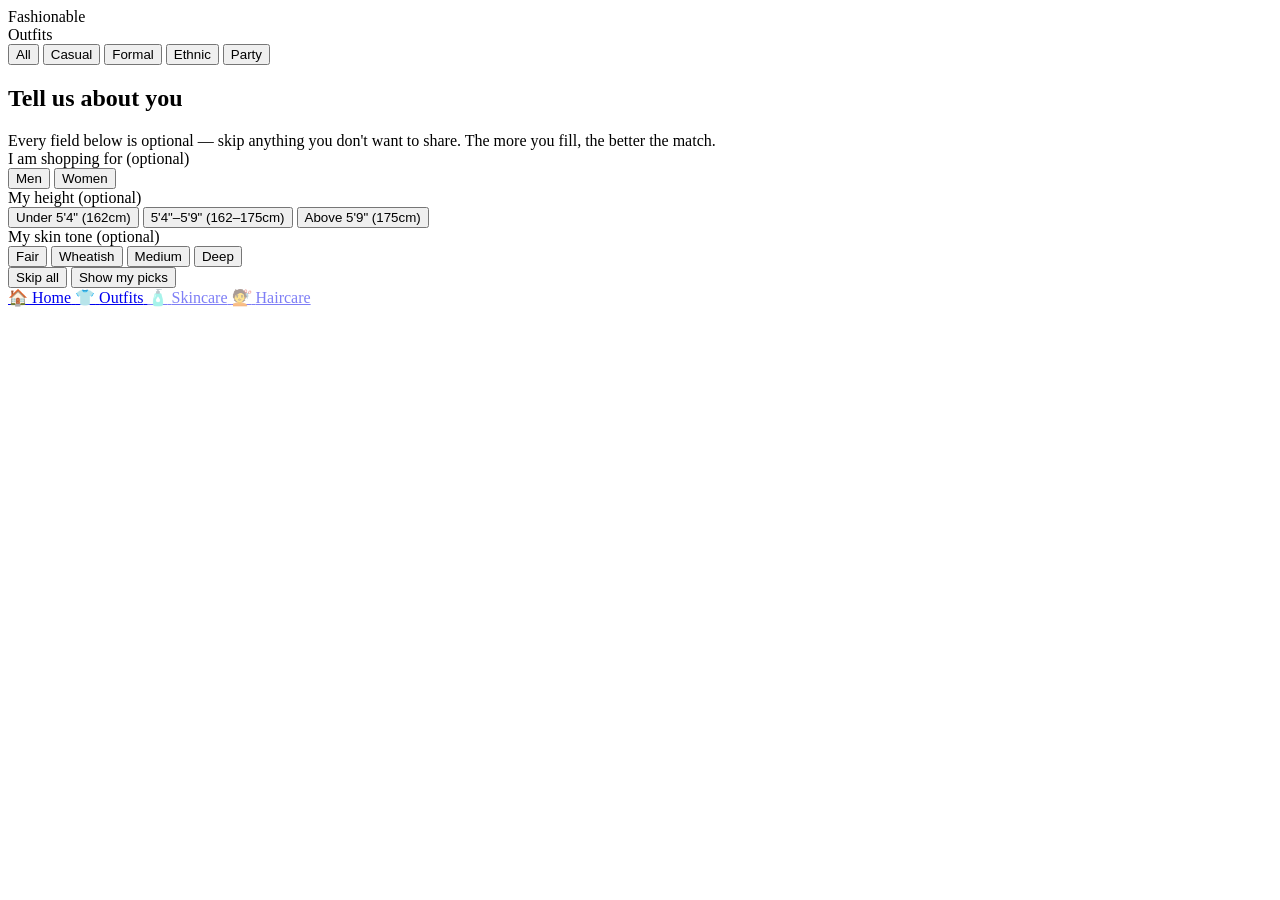
==== outfits.html @ af1b8f14 "Add outfits.html with initial content" ====
<!DOCTYPE html>
<html lang="en">
<head>
<meta charset="UTF-8" />
<meta name="viewport" content="width=device-width, initial-scale=1.0, maximum-scale=1.0" />
<title>Outfits — Fashionable</title>
<meta name="description" content="Outfits matched to your height, gender and style — with direct links to buy on Flipkart and Meesho." />

<!-- See the note in index.html — update this placeholder URL once your site is live. -->
<link rel="canonical" href="https://your-username.github.io/fashionable/outfits.html" />

<meta property="og:type" content="website" />
<meta property="og:title" content="Outfits — Fashionable" />
<meta property="og:description" content="Outfits matched to your height, gender and style — with direct links to buy on Flipkart and Meesho." />
<meta property="og:image" content="https://your-username.github.io/fashionable/images/og-image.jpg" />
<meta property="og:url" content="https://your-username.github.io/fashionable/outfits.html" />

<meta name="twitter:card" content="summary_large_image" />
<meta name="twitter:title" content="Outfits — Fashionable" />
<meta name="twitter:description" content="Outfits matched to your height, gender and style — with direct links to buy on Flipkart and Meesho." />
<meta name="twitter:image" content="https://your-username.github.io/fashionable/images/og-image.jpg" />

<meta name="theme-color" content="#e85d75" />
<link rel="icon" type="image/png" href="images/favicon-32.png" sizes="32x32" />
<link rel="icon" type="image/png" href="images/favicon.png" sizes="512x512" />
<link rel="apple-touch-icon" href="images/favicon.png" />

<link rel="stylesheet" href="css/style.css" />
</head>
<body>

  <header class="site-header">
    <div class="brand">Fashion<span>able</span></div>
    <div class="header-tagline">Outfits</div>
  </header>

  <nav class="category-tabs" id="category-tabs">
    <button class="category-tab active" data-category="all">All</button>
    <button class="category-tab" data-category="casual">Casual</button>
    <button class="category-tab" data-category="formal">Formal</button>
    <button class="category-tab" data-category="ethnic">Ethnic</button>
    <button class="category-tab" data-category="party">Party</button>
  </nav>

  <main>
    <section class="section" id="pref-section">
      <div class="pref-card">
        <h2>Tell us about you</h2>
        <div class="pref-subtext">Every field below is optional — skip anything you don't want to share. The more you fill, the better the match.</div>

        <div class="pref-group">
          <label class="group-label">I am shopping for <span class="optional-tag">(optional)</span></label>
          <div class="chip-row" id="gender-chips">
            <button class="chip-option" data-field="gender" data-value="male">Men</button>
            <button class="chip-option" data-field="gender" data-value="female">Women</button>
          </div>
        </div>

        <div class="pref-group">
          <label class="group-label">My height <span class="optional-tag">(optional)</span></label>
          <div class="chip-row" id="height-chips">
            <button class="chip-option" data-field="height" data-value="petite">Under 5'4" (162cm)</button>
            <button class="chip-option" data-field="height" data-value="average">5'4"–5'9" (162–175cm)</button>
            <button class="chip-option" data-field="height" data-value="tall">Above 5'9" (175cm)</button>
          </div>
        </div>

        <div class="pref-group">
          <label class="group-label">My skin tone <span class="optional-tag">(optional)</span></label>
          <div class="chip-row" id="skintone-chips">
            <button class="chip-option" data-field="skinTone" data-value="fair">Fair</button>
            <button class="chip-option" data-field="skinTone" data-value="wheatish">Wheatish</button>
            <button class="chip-option" data-field="skinTone" data-value="medium">Medium</button>
            <button class="chip-option" data-field="skinTone" data-value="deep">Deep</button>
          </div>
        </div>

        <div class="pref-actions">
          <button class="btn btn-secondary" id="skip-btn">Skip all</button>
          <button class="btn btn-primary" id="apply-btn">Show my picks</button>
        </div>
      </div>
    </section>

    <section class="section" id="results-section" style="display:none;">
      <div class="results-summary">
        <span id="results-count"></span>
        <a href="#" class="edit-link" id="edit-prefs-link">Edit preferences</a>
      </div>
      <div class="product-grid" id="results-grid"></div>
    </section>
  </main>

  <nav class="bottom-nav">
    <a href="index.html">
      <span class="nav-icon">🏠</span>
      <span>Home</span>
    </a>
    <a href="outfits.html" class="active">
      <span class="nav-icon">👕</span>
      <span>Outfits</span>
    </a>
    <a href="#" onclick="return false;" style="opacity:0.5;">
      <span class="nav-icon">🧴</span>
      <span>Skincare</span>
    </a>
    <a href="#" onclick="return false;" style="opacity:0.5;">
      <span class="nav-icon">💇</span>
      <span>Haircare</span>
    </a>
  </nav>

  <script src="js/common.js"></script>
  <script src="js/outfits.js"></script>
</body>
</html>
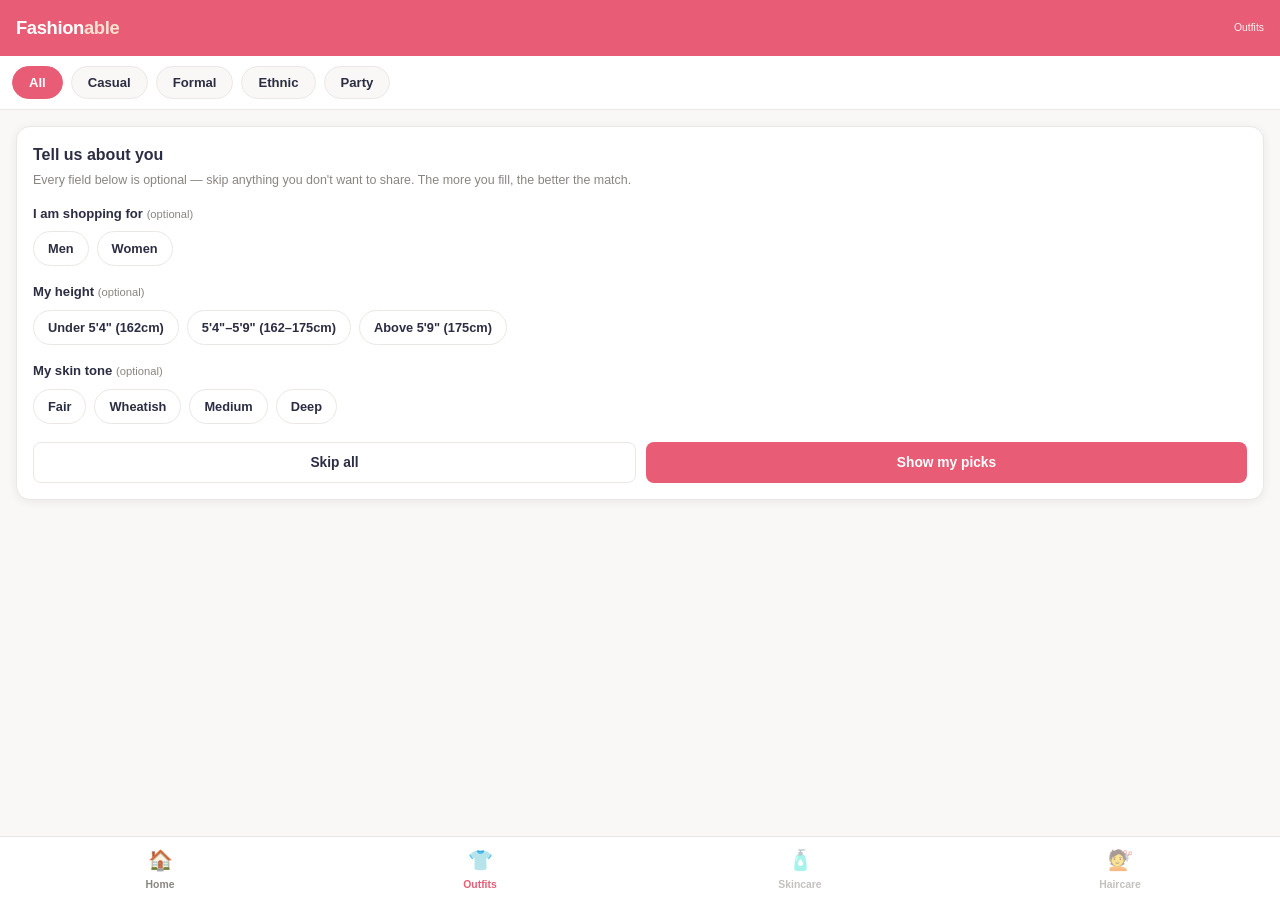
==== commit ce5a487a: "Update canonical and Open Graph URLs in outfits.html" ====
--- a/outfits.html
+++ b/outfits.html
@@ -6,19 +6,18 @@
 <title>Outfits — Fashionable</title>
 <meta name="description" content="Outfits matched to your height, gender and style — with direct links to buy on Flipkart and Meesho." />
 
-<!-- See the note in index.html — update this placeholder URL once your site is live. -->
-<link rel="canonical" href="https://your-username.github.io/fashionable/outfits.html" />
+<link rel="canonical" href="https://sayedsarukahmed-dev.github.io/Improve-your-Self/outfits.html" />
 
 <meta property="og:type" content="website" />
 <meta property="og:title" content="Outfits — Fashionable" />
 <meta property="og:description" content="Outfits matched to your height, gender and style — with direct links to buy on Flipkart and Meesho." />
-<meta property="og:image" content="https://your-username.github.io/fashionable/images/og-image.jpg" />
-<meta property="og:url" content="https://your-username.github.io/fashionable/outfits.html" />
+<meta property="og:image" content="https://sayedsarukahmed-dev.github.io/Improve-your-Self/images/og-image.jpg" />
+<meta property="og:url" content="https://sayedsarukahmed-dev.github.io/Improve-your-Self/outfits.html" />
 
 <meta name="twitter:card" content="summary_large_image" />
 <meta name="twitter:title" content="Outfits — Fashionable" />
 <meta name="twitter:description" content="Outfits matched to your height, gender and style — with direct links to buy on Flipkart and Meesho." />
-<meta name="twitter:image" content="https://your-username.github.io/fashionable/images/og-image.jpg" />
+<meta name="twitter:image" content="https://sayedsarukahmed-dev.github.io/Improve-your-Self/images/og-image.jpg" />
 
 <meta name="theme-color" content="#e85d75" />
 <link rel="icon" type="image/png" href="images/favicon-32.png" sizes="32x32" />
--- a/css/style.css
+++ b/css/style.css
@@ -0,0 +1,578 @@
+/* ===========================================
+   Fashionable — core stylesheet
+   Mobile-first. Flipkart-inspired structure,
+   original color system & type.
+=========================================== */
+
+:root {
+  --color-primary: #e85d75;
+  --color-primary-dark: #c2415a;
+  --color-secondary: #2b2d42;
+  --color-bg: #faf8f6;
+  --color-card-bg: #ffffff;
+  --color-border: #ece7e4;
+  --color-muted: #8a8580;
+  --color-success: #3c9a5f;
+  --radius-sm: 8px;
+  --radius-md: 14px;
+  --shadow-card: 0 2px 10px rgba(43, 45, 66, 0.07);
+  --header-height: 56px;
+}
+
+* {
+  box-sizing: border-box;
+  margin: 0;
+  padding: 0;
+}
+
+html, body {
+  width: 100%;
+  overflow-x: hidden;
+}
+
+body {
+  font-family: -apple-system, BlinkMacSystemFont, "Segoe UI", Roboto, Helvetica, Arial, sans-serif;
+  background: var(--color-bg);
+  color: var(--color-secondary);
+  line-height: 1.5;
+  padding-bottom: 72px;
+}
+
+a {
+  text-decoration: none;
+  color: inherit;
+}
+
+img {
+  max-width: 100%;
+  display: block;
+}
+
+ul {
+  list-style: none;
+}
+
+button {
+  font-family: inherit;
+  cursor: pointer;
+  border: none;
+  background: none;
+}
+
+.site-header {
+  position: sticky;
+  top: 0;
+  z-index: 50;
+  height: var(--header-height);
+  background: var(--color-primary);
+  color: #fff;
+  display: flex;
+  align-items: center;
+  justify-content: space-between;
+  padding: 0 16px;
+}
+
+.site-header .brand {
+  font-size: 1.15rem;
+  font-weight: 800;
+  letter-spacing: -0.02em;
+}
+
+.site-header .brand span {
+  color: #ffe1cf;
+}
+
+.site-header .header-tagline {
+  font-size: 0.65rem;
+  opacity: 0.9;
+  font-weight: 500;
+}
+
+.category-tabs {
+  display: flex;
+  overflow-x: auto;
+  gap: 8px;
+  padding: 10px 12px;
+  background: #fff;
+  border-bottom: 1px solid var(--color-border);
+  position: sticky;
+  top: var(--header-height);
+  z-index: 40;
+  -webkit-overflow-scrolling: touch;
+  scrollbar-width: none;
+}
+
+.category-tabs::-webkit-scrollbar {
+  display: none;
+}
+
+.category-tab {
+  flex: 0 0 auto;
+  padding: 8px 16px;
+  border-radius: 999px;
+  font-size: 0.82rem;
+  font-weight: 600;
+  background: var(--color-bg);
+  color: var(--color-secondary);
+  border: 1px solid var(--color-border);
+  white-space: nowrap;
+}
+
+.category-tab.active {
+  background: var(--color-primary);
+  color: #fff;
+  border-color: var(--color-primary);
+}
+
+.section {
+  padding: 16px;
+}
+
+.section-title {
+  font-size: 1.05rem;
+  font-weight: 800;
+  margin-bottom: 12px;
+  display: flex;
+  align-items: center;
+  justify-content: space-between;
+}
+
+.section-title .see-all {
+  font-size: 0.78rem;
+  color: var(--color-primary);
+  font-weight: 700;
+}
+
+.home-category-grid {
+  display: grid;
+  grid-template-columns: repeat(3, 1fr);
+  gap: 10px;
+}
+
+.home-category-card {
+  background: var(--color-card-bg);
+  border-radius: var(--radius-md);
+  box-shadow: var(--shadow-card);
+  padding: 14px 8px;
+  text-align: center;
+  border: 1px solid var(--color-border);
+}
+
+.home-category-card .icon {
+  font-size: 1.8rem;
+  margin-bottom: 6px;
+}
+
+.home-category-card .label {
+  font-size: 0.78rem;
+  font-weight: 700;
+}
+
+.home-category-card .status {
+  font-size: 0.62rem;
+  color: var(--color-muted);
+  margin-top: 2px;
+}
+
+.home-category-card.disabled {
+  opacity: 0.55;
+}
+
+.scroll-row {
+  display: flex;
+  gap: 10px;
+  overflow-x: auto;
+  -webkit-overflow-scrolling: touch;
+  scrollbar-width: none;
+  padding-bottom: 4px;
+}
+
+.scroll-row::-webkit-scrollbar {
+  display: none;
+}
+
+.product-card {
+  flex: 0 0 150px;
+  background: var(--color-card-bg);
+  border-radius: var(--radius-sm);
+  overflow: hidden;
+  border: 1px solid var(--color-border);
+  box-shadow: var(--shadow-card);
+}
+
+.product-card.wide {
+  flex: 0 0 auto;
+  width: 100%;
+}
+
+.product-card .thumb {
+  width: 100%;
+  aspect-ratio: 3 / 4;
+  object-fit: cover;
+  background: var(--color-border);
+}
+
+.product-card .info {
+  padding: 8px;
+}
+
+.product-card .title {
+  font-size: 0.78rem;
+  font-weight: 700;
+  line-height: 1.3;
+  display: -webkit-box;
+  -webkit-line-clamp: 2;
+  -webkit-box-orient: vertical;
+  overflow: hidden;
+}
+
+.product-card .desc {
+  font-size: 0.68rem;
+  color: var(--color-muted);
+  margin-top: 4px;
+  display: -webkit-box;
+  -webkit-line-clamp: 2;
+  -webkit-box-orient: vertical;
+  overflow: hidden;
+}
+
+.product-card.combo {
+  flex-basis: 220px;
+}
+
+.product-grid .product-card.combo {
+  grid-column: 1 / -1;
+}
+
+.combo-image-grid {
+  display: grid;
+  gap: 2px;
+  aspect-ratio: 3 / 2;
+  background: var(--color-border);
+}
+
+.combo-image-grid img {
+  width: 100%;
+  height: 100%;
+  object-fit: cover;
+}
+
+.combo-image-grid.combo-count-1 {
+  grid-template-columns: 1fr;
+}
+
+.combo-image-grid.combo-count-2 {
+  grid-template-columns: 1fr 1fr;
+}
+
+.combo-image-grid.combo-count-3 {
+  grid-template-columns: 1fr 1fr;
+  grid-template-rows: 1fr 1fr;
+}
+
+.combo-image-grid.combo-count-3 img:first-child {
+  grid-row: 1 / 3;
+}
+
+.combo-badge {
+  display: inline-block;
+  font-size: 0.6rem;
+  font-weight: 800;
+  letter-spacing: 0.02em;
+  text-transform: uppercase;
+  color: var(--color-primary-dark);
+  background: #fff1e9;
+  padding: 2px 7px;
+  border-radius: 4px;
+  margin-bottom: 4px;
+}
+
+.combo-total {
+  font-size: 0.8rem;
+  font-weight: 800;
+  margin-top: 6px;
+}
+
+.combo-item-list {
+  margin-top: 8px;
+  border-top: 1px solid var(--color-border);
+}
+
+.combo-item-row {
+  display: flex;
+  align-items: center;
+  gap: 6px;
+  padding: 7px 0;
+  border-bottom: 1px solid var(--color-border);
+  font-size: 0.72rem;
+}
+
+.combo-item-name {
+  flex: 1 1 auto;
+  font-weight: 600;
+  overflow: hidden;
+  text-overflow: ellipsis;
+  white-space: nowrap;
+}
+
+.combo-item-price {
+  flex: 0 0 auto;
+  font-weight: 700;
+  color: var(--color-secondary);
+}
+
+.combo-buy-btn {
+  flex: 0 0 auto;
+  padding: 5px 12px;
+  border-radius: 6px;
+  background: var(--color-primary);
+  color: #fff;
+  font-size: 0.68rem;
+  font-weight: 700;
+  white-space: nowrap;
+}
+
+.product-card .price-row {
+  display: flex;
+  align-items: center;
+  justify-content: space-between;
+  margin-top: 8px;
+}
+
+.product-card .price {
+  font-size: 0.82rem;
+  font-weight: 800;
+  color: var(--color-secondary);
+}
+
+.product-card .platform-badge {
+  font-size: 0.6rem;
+  font-weight: 700;
+  padding: 2px 6px;
+  border-radius: 4px;
+  background: #fff1e9;
+  color: var(--color-primary-dark);
+}
+
+.product-card .buy-btn {
+  display: block;
+  margin-top: 8px;
+  width: 100%;
+  text-align: center;
+  padding: 7px 0;
+  border-radius: 6px;
+  background: var(--color-primary);
+  color: #fff;
+  font-size: 0.74rem;
+  font-weight: 700;
+}
+
+.product-grid {
+  display: grid;
+  grid-template-columns: repeat(2, 1fr);
+  gap: 10px;
+}
+
+.product-grid .product-card {
+  flex: unset;
+  width: 100%;
+}
+
+.pref-card {
+  background: var(--color-card-bg);
+  border-radius: var(--radius-md);
+  box-shadow: var(--shadow-card);
+  padding: 16px;
+  border: 1px solid var(--color-border);
+}
+
+.pref-card h2 {
+  font-size: 1rem;
+  font-weight: 800;
+  margin-bottom: 4px;
+}
+
+.pref-card .pref-subtext {
+  font-size: 0.78rem;
+  color: var(--color-muted);
+  margin-bottom: 14px;
+}
+
+.pref-group {
+  margin-bottom: 16px;
+}
+
+.pref-group label.group-label {
+  display: block;
+  font-size: 0.82rem;
+  font-weight: 700;
+  margin-bottom: 8px;
+}
+
+.pref-group .optional-tag {
+  font-weight: 500;
+  color: var(--color-muted);
+  font-size: 0.7rem;
+}
+
+.chip-row {
+  display: flex;
+  flex-wrap: wrap;
+  gap: 8px;
+}
+
+.chip-option {
+  padding: 9px 14px;
+  border-radius: 999px;
+  border: 1.5px solid var(--color-border);
+  font-size: 0.8rem;
+  font-weight: 600;
+  background: #fff;
+  color: var(--color-secondary);
+}
+
+.chip-option.selected {
+  background: var(--color-primary);
+  border-color: var(--color-primary);
+  color: #fff;
+}
+
+.pref-actions {
+  display: flex;
+  gap: 10px;
+  margin-top: 18px;
+}
+
+.btn {
+  flex: 1;
+  padding: 12px 0;
+  border-radius: var(--radius-sm);
+  font-size: 0.86rem;
+  font-weight: 700;
+  text-align: center;
+}
+
+.btn-primary {
+  background: var(--color-primary);
+  color: #fff;
+}
+
+.btn-secondary {
+  background: #fff;
+  color: var(--color-secondary);
+  border: 1.5px solid var(--color-border);
+}
+
+.results-summary {
+  display: flex;
+  align-items: center;
+  justify-content: space-between;
+  padding: 0 16px 10px;
+  font-size: 0.78rem;
+  color: var(--color-muted);
+}
+
+.results-summary .edit-link {
+  color: var(--color-primary);
+  font-weight: 700;
+}
+
+.empty-state {
+  text-align: center;
+  padding: 40px 20px;
+  color: var(--color-muted);
+}
+
+.empty-state .emoji {
+  font-size: 2rem;
+  margin-bottom: 8px;
+}
+
+.bottom-nav {
+  position: fixed;
+  bottom: 0;
+  left: 0;
+  right: 0;
+  height: 64px;
+  background: #fff;
+  border-top: 1px solid var(--color-border);
+  display: flex;
+  z-index: 50;
+}
+
+.bottom-nav a {
+  flex: 1;
+  display: flex;
+  flex-direction: column;
+  align-items: center;
+  justify-content: center;
+  gap: 2px;
+  font-size: 0.65rem;
+  font-weight: 600;
+  color: var(--color-muted);
+}
+
+.bottom-nav a.active {
+  color: var(--color-primary);
+}
+
+.bottom-nav .nav-icon {
+  font-size: 1.25rem;
+}
+
+@keyframes skeleton-pulse {
+  0% { opacity: 1; }
+  50% { opacity: 0.5; }
+  100% { opacity: 1; }
+}
+
+.skeleton-card {
+  flex: 0 0 150px;
+  background: var(--color-card-bg);
+  border-radius: var(--radius-sm);
+  overflow: hidden;
+  border: 1px solid var(--color-border);
+}
+
+.product-grid .skeleton-card {
+  flex: unset;
+  width: 100%;
+}
+
+.skeleton-card .skeleton-thumb {
+  width: 100%;
+  aspect-ratio: 3 / 4;
+  background: var(--color-border);
+  animation: skeleton-pulse 1.4s ease-in-out infinite;
+}
+
+.skeleton-card .skeleton-lines {
+  padding: 8px;
+}
+
+.skeleton-line {
+  height: 10px;
+  border-radius: 4px;
+  background: var(--color-border);
+  animation: skeleton-pulse 1.4s ease-in-out infinite;
+  margin-bottom: 6px;
+}
+
+.skeleton-line.short {
+  width: 60%;
+}
+
+.skeleton-line.btn {
+  height: 28px;
+  border-radius: 6px;
+  margin-top: 8px;
+}
+
+@media (max-width: 340px) {
+  .home-category-grid {
+    gap: 6px;
+  }
+  .product-card {
+    flex-basis: 130px;
+  }
+  }
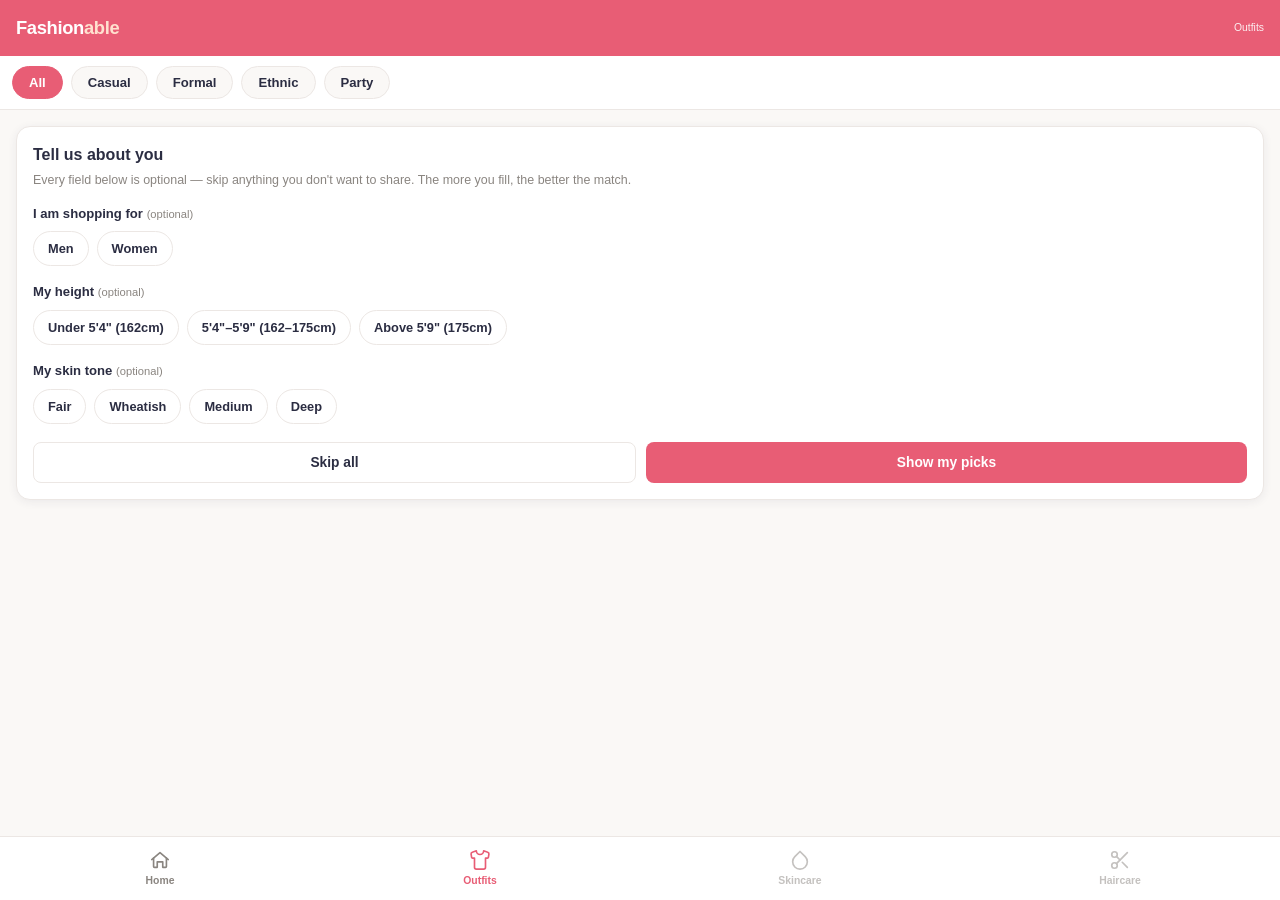
==== commit b1f35b4a: "Replace icons with SVGs in outfits.html" ====
--- a/outfits.html
+++ b/outfits.html
@@ -92,19 +92,19 @@
 
   <nav class="bottom-nav">
     <a href="index.html">
-      <span class="nav-icon">🏠</span>
+      <span class="nav-icon"><svg viewBox="0 0 24 24" fill="none" stroke-width="1.8" stroke-linecap="round" stroke-linejoin="round"><path d="M3 11.5L12 4l9 7.5"/><path d="M5 10v9a1 1 0 0 0 1 1h3v-6h6v6h3a1 1 0 0 0 1-1v-9"/></svg></span>
       <span>Home</span>
     </a>
     <a href="outfits.html" class="active">
-      <span class="nav-icon">👕</span>
+      <span class="nav-icon"><svg viewBox="0 0 24 24" fill="none" stroke-width="1.8" stroke-linecap="round" stroke-linejoin="round"><path d="M20.38 3.46L16 2a4 4 0 0 1-8 0L3.62 3.46a2 2 0 0 0-1.34 2.23l.58 3.47a1 1 0 0 0 .99.84H6v10a2 2 0 0 0 2 2h8a2 2 0 0 0 2-2V10h2.15a1 1 0 0 0 .99-.84l.58-3.47a2 2 0 0 0-1.34-2.23z"/></svg></span>
       <span>Outfits</span>
     </a>
     <a href="#" onclick="return false;" style="opacity:0.5;">
-      <span class="nav-icon">🧴</span>
+      <span class="nav-icon"><svg viewBox="0 0 24 24" fill="none" stroke-width="1.8" stroke-linecap="round" stroke-linejoin="round"><path d="M12 2.69l5.66 5.66a8 8 0 1 1-11.31 0z"/></svg></span>
       <span>Skincare</span>
     </a>
     <a href="#" onclick="return false;" style="opacity:0.5;">
-      <span class="nav-icon">💇</span>
+      <span class="nav-icon"><svg viewBox="0 0 24 24" fill="none" stroke-width="1.8" stroke-linecap="round" stroke-linejoin="round"><circle cx="6" cy="6" r="3"/><circle cx="6" cy="18" r="3"/><line x1="20" y1="4" x2="8.12" y2="15.88"/><line x1="14.47" y1="14.48" x2="20" y2="20"/><line x1="8.12" y1="8.12" x2="12" y2="12"/></svg></span>
       <span>Haircare</span>
     </a>
   </nav>
--- a/css/style.css
+++ b/css/style.css
@@ -5,9 +5,9 @@
 =========================================== */
 
 :root {
-  --color-primary: #e85d75;
+  --color-primary: #e85d75;      /* warm coral - brand accent */
   --color-primary-dark: #c2415a;
-  --color-secondary: #2b2d42;
+  --color-secondary: #2b2d42;    /* deep navy-charcoal text */
   --color-bg: #faf8f6;
   --color-card-bg: #ffffff;
   --color-border: #ece7e4;
@@ -35,7 +35,7 @@
   background: var(--color-bg);
   color: var(--color-secondary);
   line-height: 1.5;
-  padding-bottom: 72px;
+  padding-bottom: 72px; /* space for bottom nav */
 }
 
 a {
@@ -59,6 +59,7 @@
   background: none;
 }
 
+/* ---------- Top header ---------- */
 .site-header {
   position: sticky;
   top: 0;
@@ -88,6 +89,7 @@
   font-weight: 500;
 }
 
+/* ---------- Category tabs (Flipkart-style horizontal nav) ---------- */
 .category-tabs {
   display: flex;
   overflow-x: auto;
@@ -124,6 +126,7 @@
   border-color: var(--color-primary);
 }
 
+/* ---------- Section wrapper ---------- */
 .section {
   padding: 16px;
 }
@@ -143,6 +146,7 @@
   font-weight: 700;
 }
 
+/* ---------- Homepage category cards ---------- */
 .home-category-grid {
   display: grid;
   grid-template-columns: repeat(3, 1fr);
@@ -159,8 +163,19 @@
 }
 
 .home-category-card .icon {
-  font-size: 1.8rem;
   margin-bottom: 6px;
+  display: flex;
+  justify-content: center;
+}
+
+.home-category-card .icon svg {
+  width: 30px;
+  height: 30px;
+  stroke: var(--color-primary);
+}
+
+.home-category-card.disabled .icon svg {
+  stroke: var(--color-muted);
 }
 
 .home-category-card .label {
@@ -178,6 +193,7 @@
   opacity: 0.55;
 }
 
+/* ---------- Horizontal scroll preview row ---------- */
 .scroll-row {
   display: flex;
   gap: 10px;
@@ -191,6 +207,7 @@
   display: none;
 }
 
+/* ---------- Product card ---------- */
 .product-card {
   flex: 0 0 150px;
   background: var(--color-card-bg);
@@ -236,6 +253,9 @@
   overflow: hidden;
 }
 
+/* ---------- Combo / outfit-set card ---------- */
+/* A combo bundles several separately-bought pieces, so it needs more room
+   than a single-item card: wider in a horizontal row, full width in a grid. */
 .product-card.combo {
   flex-basis: 220px;
 }
@@ -367,6 +387,7 @@
   font-weight: 700;
 }
 
+/* ---------- Product grid (results page) ---------- */
 .product-grid {
   display: grid;
   grid-template-columns: repeat(2, 1fr);
@@ -378,6 +399,7 @@
   width: 100%;
 }
 
+/* ---------- Preference form (Outfits module) ---------- */
 .pref-card {
   background: var(--color-card-bg);
   border-radius: var(--radius-md);
@@ -463,6 +485,7 @@
   border: 1.5px solid var(--color-border);
 }
 
+/* ---------- Results header / summary ---------- */
 .results-summary {
   display: flex;
   align-items: center;
@@ -488,6 +511,7 @@
   margin-bottom: 8px;
 }
 
+/* ---------- Bottom nav ---------- */
 .bottom-nav {
   position: fixed;
   bottom: 0;
@@ -517,9 +541,17 @@
 }
 
 .bottom-nav .nav-icon {
-  font-size: 1.25rem;
-}
-
+  display: flex;
+  justify-content: center;
+}
+
+.bottom-nav .nav-icon svg {
+  width: 22px;
+  height: 22px;
+  stroke: currentColor;
+}
+
+/* ---------- Loading skeleton ---------- */
 @keyframes skeleton-pulse {
   0% { opacity: 1; }
   50% { opacity: 0.5; }
@@ -568,6 +600,7 @@
   margin-top: 8px;
 }
 
+/* ---------- Small screens safety ---------- */
 @media (max-width: 340px) {
   .home-category-grid {
     gap: 6px;
@@ -575,4 +608,4 @@
   .product-card {
     flex-basis: 130px;
   }
-  }
+}
